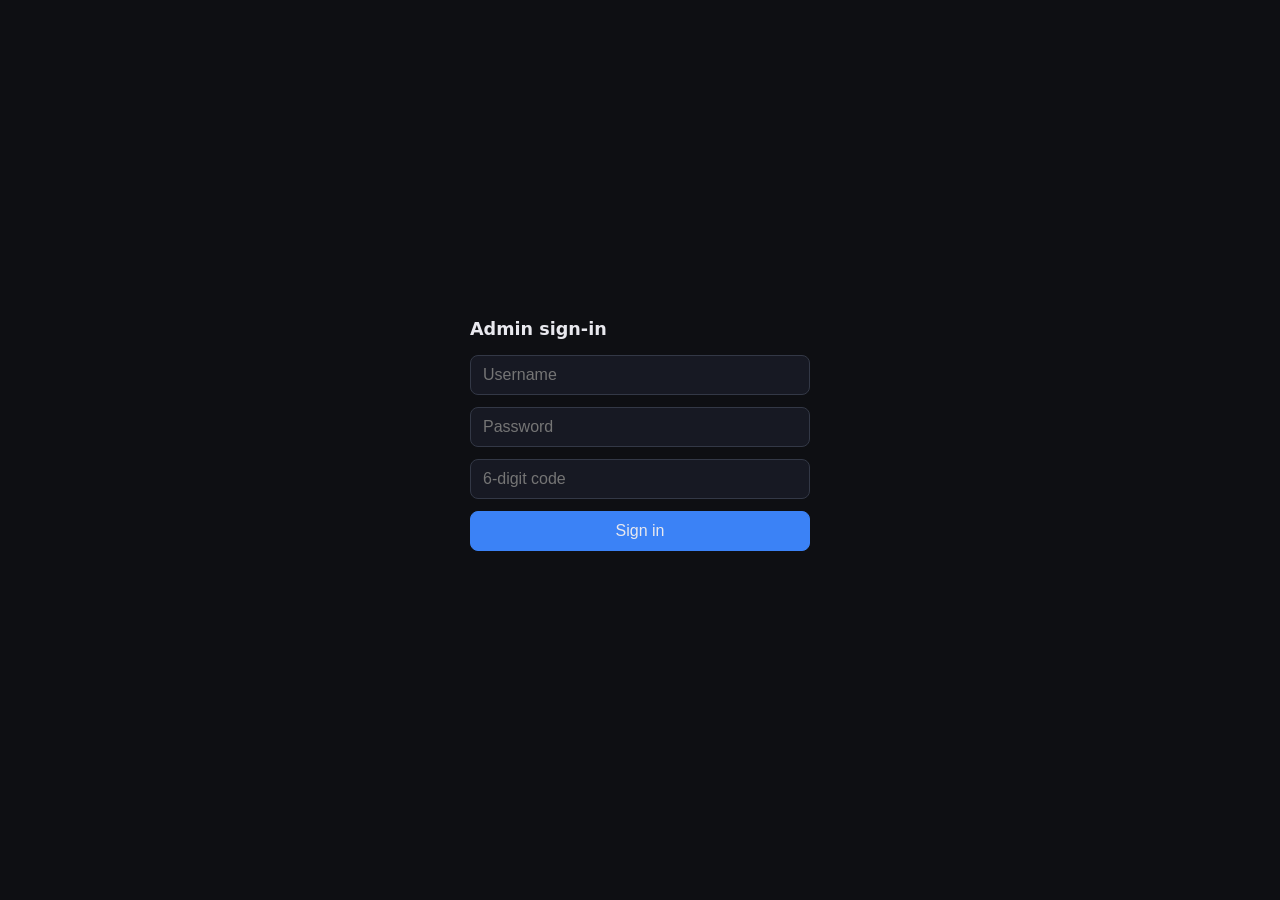
==== src/main/resources/static/admin-login.html @ 71acfe64 "just for fun" ====
<!doctype html>
<html lang="en">
<head>
  <meta charset="utf-8">
  <meta name="viewport" content="width=device-width, initial-scale=1">
  <title>BADDROP admin sign-in</title>
  <meta name="robots" content="noindex">
  <style>
    :root { color-scheme: dark; }
    body { margin: 0; min-height: 100vh; display: grid; place-items: center; background: #0e0f13; color: #e8e8ee; font-family: system-ui, sans-serif; }
    form { width: min(340px, 90vw); display: grid; gap: 12px; }
    h1 { font-size: 1.1rem; margin: 0 0 4px; }
    input, button { padding: 10px 12px; border-radius: 8px; border: 1px solid #333846; background: #171923; color: inherit; font-size: 1rem; }
    button { background: #3b82f6; border-color: #3b82f6; cursor: pointer; }
    button:disabled { opacity: .6; cursor: default; }
    #error { color: #ff6b6b; min-height: 1.2em; font-size: .9rem; }
  </style>
</head>
<body>
  <form id="adminLoginForm" autocomplete="off">
    <h1>Admin sign-in</h1>
    <input id="adminUsername" name="username" placeholder="Username" autocomplete="username" required>
    <input id="adminPassword" name="password" type="password" placeholder="Password" autocomplete="current-password" required>
    <input id="adminTotp" name="totp" inputmode="numeric" pattern="\d{6}" maxlength="6" placeholder="6-digit code" autocomplete="one-time-code" required>
    <button id="adminLoginBtn" type="submit">Sign in</button>
    <div id="error" role="alert"></div>
  </form>
  <script src="/admin-login.js"></script>
</body>
</html>
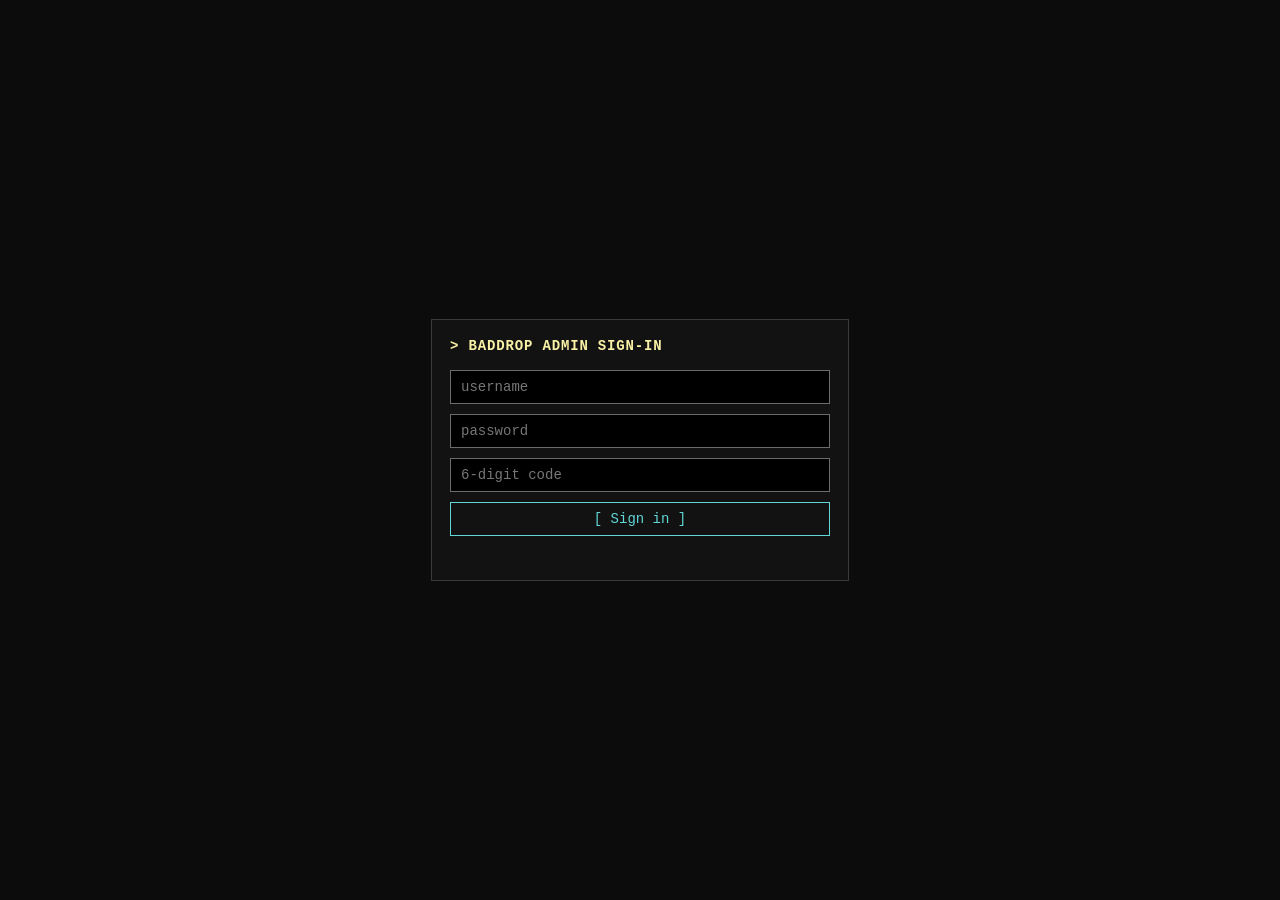
==== commit 8a3cb56e: "revisualized admin panel" ====
--- a/src/main/resources/static/admin-login.html
+++ b/src/main/resources/static/admin-login.html
@@ -7,24 +7,27 @@
   <meta name="robots" content="noindex">
   <style>
     :root { color-scheme: dark; }
-    body { margin: 0; min-height: 100vh; display: grid; place-items: center; background: #0e0f13; color: #e8e8ee; font-family: system-ui, sans-serif; }
-    form { width: min(340px, 90vw); display: grid; gap: 12px; }
-    h1 { font-size: 1.1rem; margin: 0 0 4px; }
-    input, button { padding: 10px 12px; border-radius: 8px; border: 1px solid #333846; background: #171923; color: inherit; font-size: 1rem; }
-    button { background: #3b82f6; border-color: #3b82f6; cursor: pointer; }
-    button:disabled { opacity: .6; cursor: default; }
-    #error { color: #ff6b6b; min-height: 1.2em; font-size: .9rem; }
+    body { margin: 0; min-height: 100vh; display: grid; place-items: center; background: #0c0c0c; color: #cccccc; font-family: Consolas, "Cascadia Mono", "Lucida Console", "Courier New", monospace; font-size: 14px; }
+    form { width: min(380px, 92vw); display: grid; gap: 10px; border: 1px solid #3a3a3a; background: #121212; padding: 18px; }
+    h1 { font-size: 14px; letter-spacing: .06em; margin: 0 0 6px; color: #f9f1a5; }
+    input, button { padding: 8px 10px; border-radius: 0; border: 1px solid #6b6b6b; background: #000; color: #f2f2f2; font: inherit; }
+    input::placeholder { color: #767676; }
+    input:focus { outline: none; border-color: #61d6d6; }
+    button { background: transparent; color: #61d6d6; border-color: #61d6d6; cursor: pointer; }
+    button:hover:not(:disabled) { background: #61d6d6; color: #000; }
+    button:disabled { opacity: .5; cursor: default; }
+    #error { color: #e74856; min-height: 1.2em; font-size: 13px; }
   </style>
 </head>
 <body>
-  <form id="adminLoginForm" autocomplete="off">
-    <h1>Admin sign-in</h1>
-    <input id="adminUsername" name="username" placeholder="Username" autocomplete="username" required>
-    <input id="adminPassword" name="password" type="password" placeholder="Password" autocomplete="current-password" required>
-    <input id="adminTotp" name="totp" inputmode="numeric" pattern="\d{6}" maxlength="6" placeholder="6-digit code" autocomplete="one-time-code" required>
-    <button id="adminLoginBtn" type="submit">Sign in</button>
-    <div id="error" role="alert"></div>
-  </form>
-  <script src="/admin-login.js"></script>
+<form id="adminLoginForm" autocomplete="off">
+  <h1>&gt; BADDROP ADMIN SIGN-IN</h1>
+  <input id="adminUsername" name="username" placeholder="username" autocomplete="username" required>
+  <input id="adminPassword" name="password" type="password" placeholder="password" autocomplete="current-password" required>
+  <input id="adminTotp" name="totp" inputmode="numeric" pattern="\d{6}" maxlength="6" placeholder="6-digit code" autocomplete="one-time-code" required>
+  <button id="adminLoginBtn" type="submit">[ Sign in ]</button>
+  <div id="error" role="alert"></div>
+</form>
+<script src="/admin-login.js"></script>
 </body>
-</html>
+</html>
